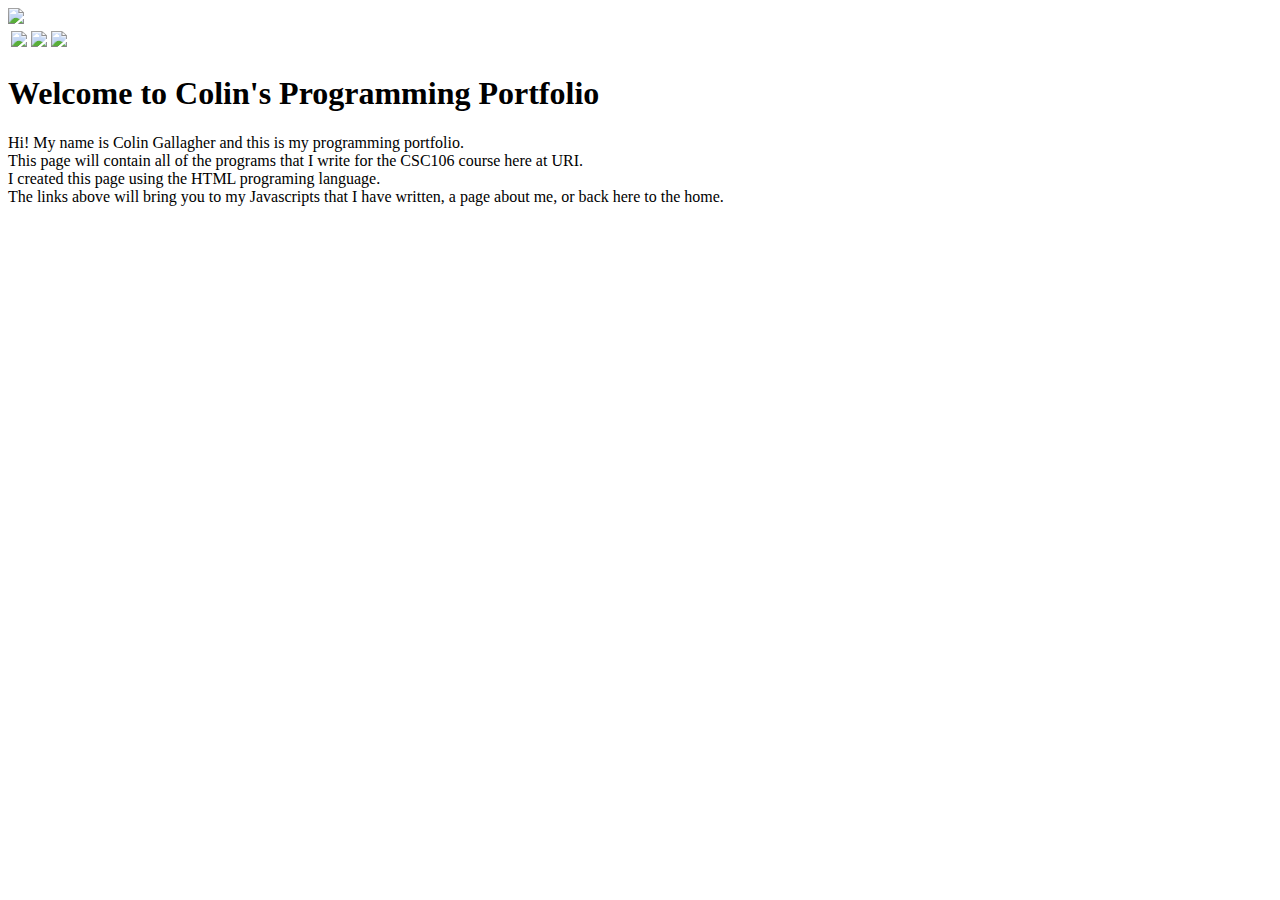
==== index.html @ 163897d5 "Update index.html" ====
<!DOCTYPE html>
<html>
  <head>
      <meta charset="utf-8">
      <title>Colin's Programming Portfolio</title>
   </head>
   <body>
   <img src="https://lh5.googleusercontent.com/kvYdcY_4saRbPWDoJm6zkeaubUDXz8He-rG1vrvkA2iGgdceXdqcTT4BiInUPFDiE0RtnuSK-bsFUby4d8fCtN3Yeg3WtREjABxN453J6Ndbh63403z_9zGjJdDonxNi-IDUJaLz">
     <table>
       <thead>
         <tr>
           <th><a href="https://itscolin12.github.io"><img src="https://lh4.googleusercontent.com/AIX3RK-V74v_vWkXtCCz7hxeX_J50d889FAaKmnNvX-Dh7tWfUF_IBlWVH86HKk3jLxBbkSZvXzha0SXZb3jT-rNuuEqI7LqPnObMvjG203dPwU1wXkR-O7HNiNrfApPUSyK00IW"></th>
           <th><a href="https://itscolin12.github.io/javascripts.html"><img src="https://lh6.googleusercontent.com/7Xwmfzam_3J61f1wg89M6kVCvFzu9p2VaJO80zSv8w9FRC-XnEz1yl9aICIyZYn8rHQWQpEC6BVWrP8NZ_OvkKx80taE0tW7ojldN-aVh10Y7inlZSQZqbFLvjMqRgXNYcbjXC_-"></th>
           <th><a href="https://itscolin12.github.io/aboutme.html"><img src="https://lh4.googleusercontent.com/8-QkAj9ruE2UUag2Q_nOPLvgkISTGvKJj1Qrm_wnizn2-vud13S51UEtD2nkyGflfeEy9a8CcCSpJNcSOXCnLXMqSeDB2ZbmuNWGrCqk4XZyamixWD_N74DKdM9IICoVf1EePqdT">
         </tr>
             </thead>
     </table>
       <h1> Welcome to Colin's Programming Portfolio</h1>
     <p> Hi! My name is Colin Gallagher and this is my programming portfolio.<br> This page will contain all of the programs that I write for the CSC106 course here at URI.<br>I created this page using the HTML programing language.<br> The links above will bring you to my Javascripts that I have written, a page about me, or back here to the home.</p>
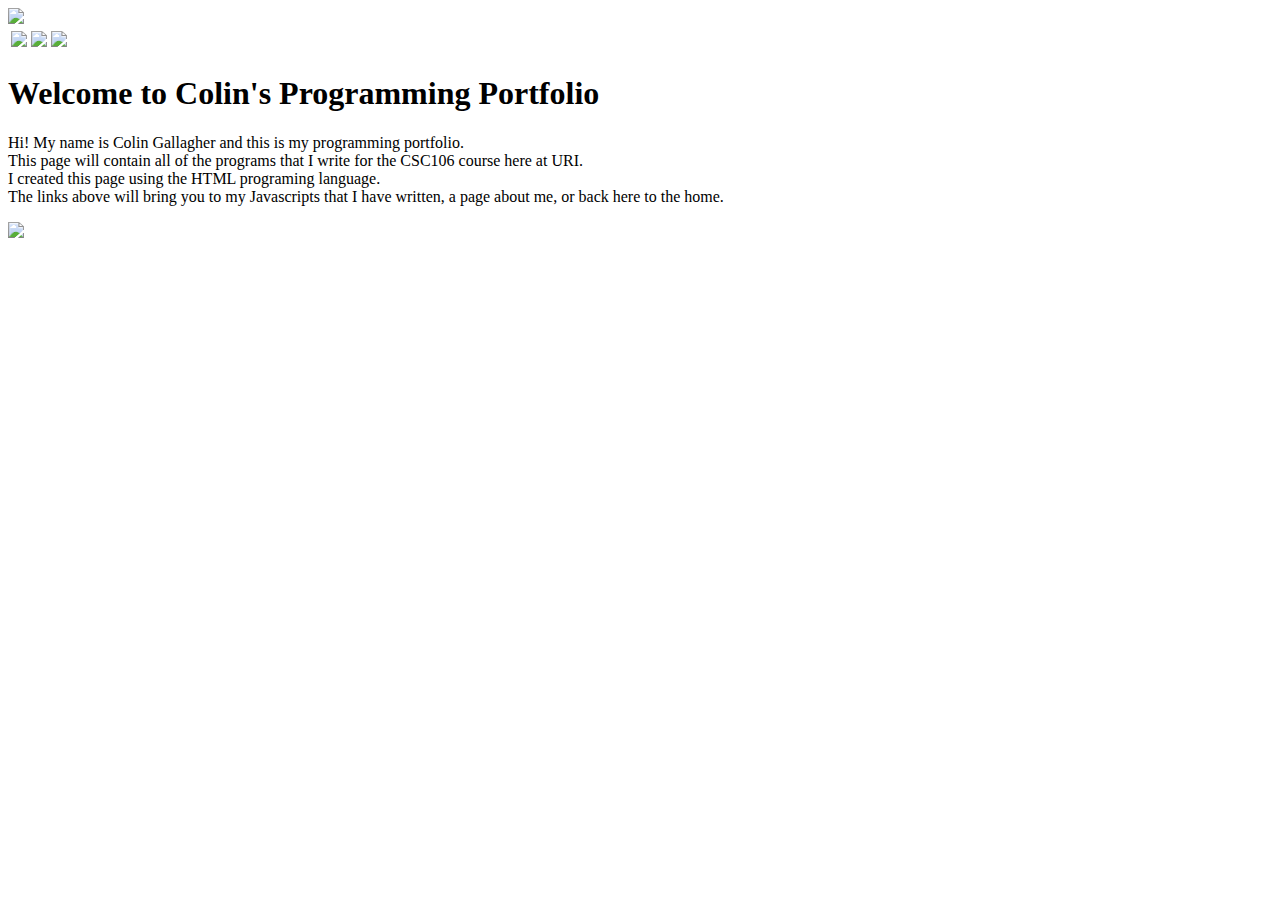
==== commit 9484ee56: "Update index.html" ====
--- a/index.html
+++ b/index.html
@@ -17,3 +17,4 @@
      </table>
        <h1> Welcome to Colin's Programming Portfolio</h1>
      <p> Hi! My name is Colin Gallagher and this is my programming portfolio.<br> This page will contain all of the programs that I write for the CSC106 course here at URI.<br>I created this page using the HTML programing language.<br> The links above will bring you to my Javascripts that I have written, a page about me, or back here to the home.</p>
+<img src="https://upload.wikimedia.org/wikipedia/en/thumb/e/e0/University_of_Rhode_Island_seal.svg/1200px-University_of_Rhode_Island_seal.svg.png">
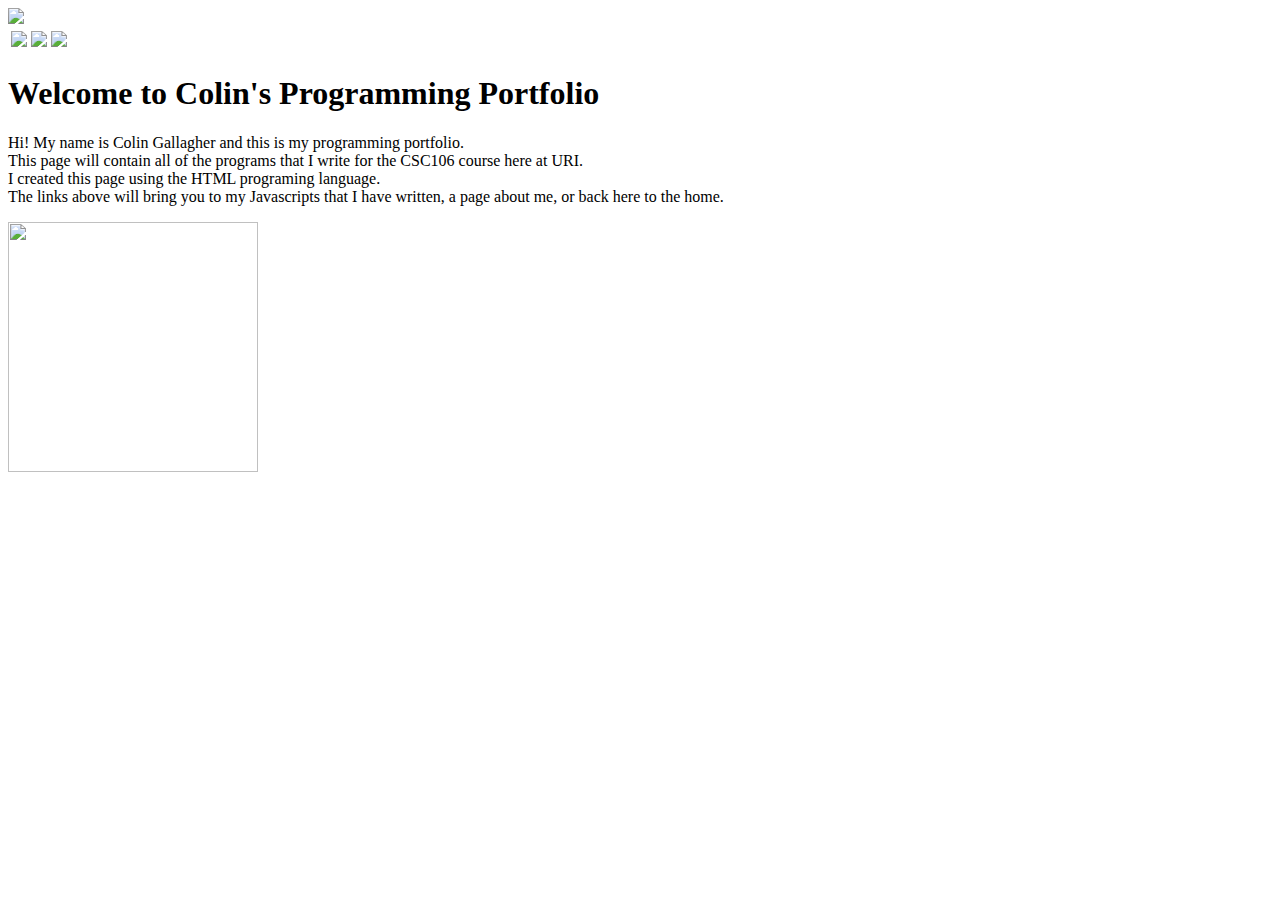
==== commit b04238da: "Update index.html" ====
--- a/index.html
+++ b/index.html
@@ -17,4 +17,4 @@
      </table>
        <h1> Welcome to Colin's Programming Portfolio</h1>
      <p> Hi! My name is Colin Gallagher and this is my programming portfolio.<br> This page will contain all of the programs that I write for the CSC106 course here at URI.<br>I created this page using the HTML programing language.<br> The links above will bring you to my Javascripts that I have written, a page about me, or back here to the home.</p>
-<img src="https://upload.wikimedia.org/wikipedia/en/thumb/e/e0/University_of_Rhode_Island_seal.svg/1200px-University_of_Rhode_Island_seal.svg.png">
+<img src="https://upload.wikimedia.org/wikipedia/en/thumb/e/e0/University_of_Rhode_Island_seal.svg/1200px-University_of_Rhode_Island_seal.svg.png" width="250" height="250">
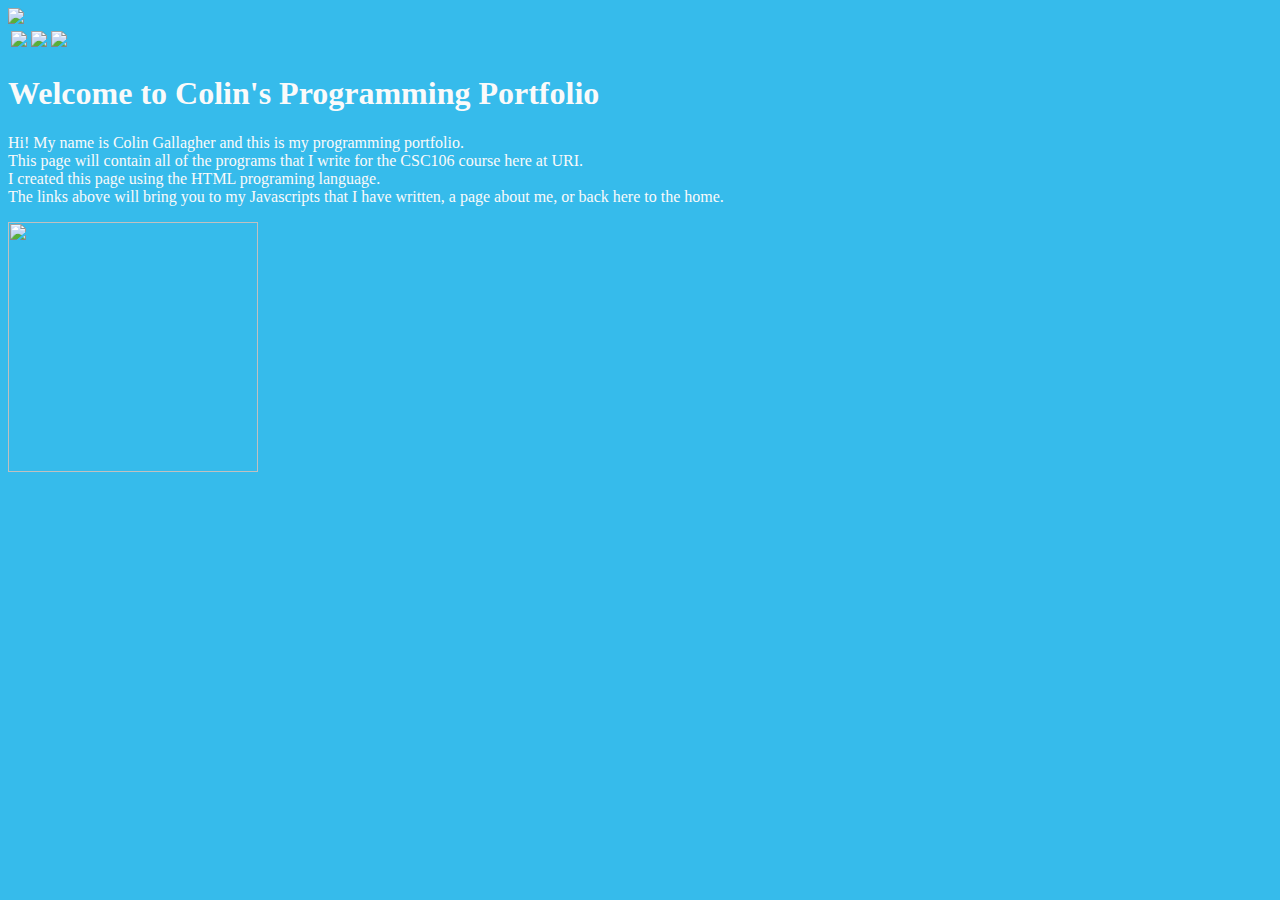
==== commit a5da4742: "Update index.html" ====
--- a/index.html
+++ b/index.html
@@ -3,6 +3,7 @@
   <head>
       <meta charset="utf-8">
       <title>Colin's Programming Portfolio</title>
+    <link rel="stylesheet" href="style1.css">
    </head>
    <body>
    <img src="https://lh5.googleusercontent.com/kvYdcY_4saRbPWDoJm6zkeaubUDXz8He-rG1vrvkA2iGgdceXdqcTT4BiInUPFDiE0RtnuSK-bsFUby4d8fCtN3Yeg3WtREjABxN453J6Ndbh63403z_9zGjJdDonxNi-IDUJaLz">
--- a/style1.css
+++ b/style1.css
@@ -0,0 +1,12 @@
+
+        h1 {
+            color: rgb(250, 250, 250);
+        }  
+        
+        body {
+            background-color: rgb(54, 187, 235);
+        }
+        
+        p  {
+                color:rgb(250, 250, 250);
+}
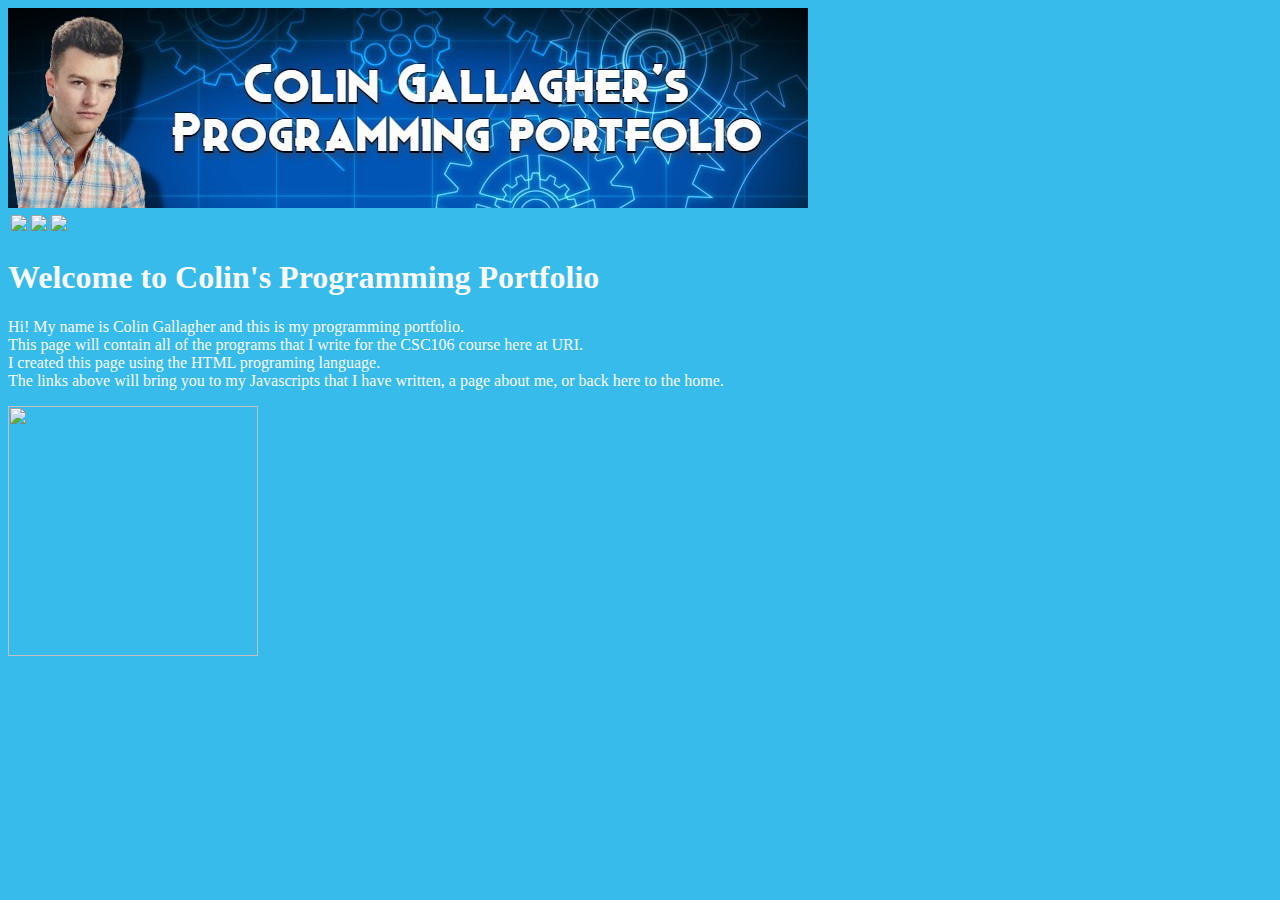
==== commit 576ea726: "Update index.html" ====
--- a/index.html
+++ b/index.html
@@ -6,7 +6,7 @@
     <link rel="stylesheet" href="style1.css">
    </head>
    <body>
-   <img src="https://lh5.googleusercontent.com/kvYdcY_4saRbPWDoJm6zkeaubUDXz8He-rG1vrvkA2iGgdceXdqcTT4BiInUPFDiE0RtnuSK-bsFUby4d8fCtN3Yeg3WtREjABxN453J6Ndbh63403z_9zGjJdDonxNi-IDUJaLz">
+   <img src="mybanner.jpg">
      <table>
        <thead>
          <tr>
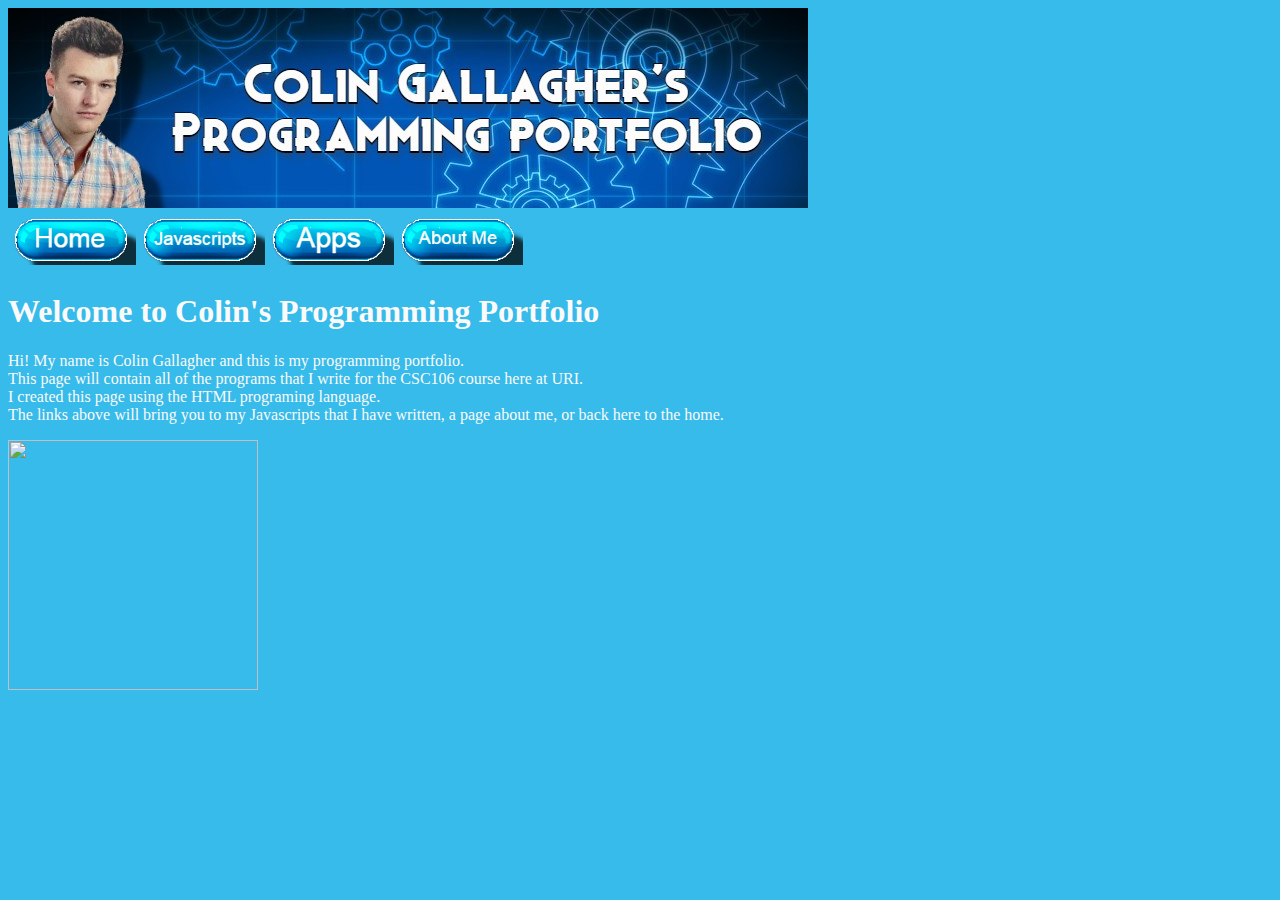
==== commit c831aa2a: "Update index.html" ====
--- a/index.html
+++ b/index.html
@@ -7,12 +7,13 @@
    </head>
    <body>
    <img src="mybanner.jpg">
-     <table>
+     <table id="nav-table">
        <thead>
          <tr>
-           <th><a href="https://itscolin12.github.io"><img src="https://lh4.googleusercontent.com/AIX3RK-V74v_vWkXtCCz7hxeX_J50d889FAaKmnNvX-Dh7tWfUF_IBlWVH86HKk3jLxBbkSZvXzha0SXZb3jT-rNuuEqI7LqPnObMvjG203dPwU1wXkR-O7HNiNrfApPUSyK00IW"></th>
-           <th><a href="https://itscolin12.github.io/javascripts.html"><img src="https://lh6.googleusercontent.com/7Xwmfzam_3J61f1wg89M6kVCvFzu9p2VaJO80zSv8w9FRC-XnEz1yl9aICIyZYn8rHQWQpEC6BVWrP8NZ_OvkKx80taE0tW7ojldN-aVh10Y7inlZSQZqbFLvjMqRgXNYcbjXC_-"></th>
-           <th><a href="https://itscolin12.github.io/aboutme.html"><img src="https://lh4.googleusercontent.com/8-QkAj9ruE2UUag2Q_nOPLvgkISTGvKJj1Qrm_wnizn2-vud13S51UEtD2nkyGflfeEy9a8CcCSpJNcSOXCnLXMqSeDB2ZbmuNWGrCqk4XZyamixWD_N74DKdM9IICoVf1EePqdT">
+           <th><a href="https://itscolin12.github.io"><img src="home (1).png"></th>
+           <th><a href="https://itscolin12.github.io/javascripts.html"><img src="Javascripts.png.png"></th>
+           <th><a href="https://itscolin12.github.io/apps.html"><img src="apps.png.png"></th>
+           <th><a href="https://itscolin12.github.io/aboutme.html"><img src="AboutMe (1).png">
          </tr>
              </thead>
      </table>
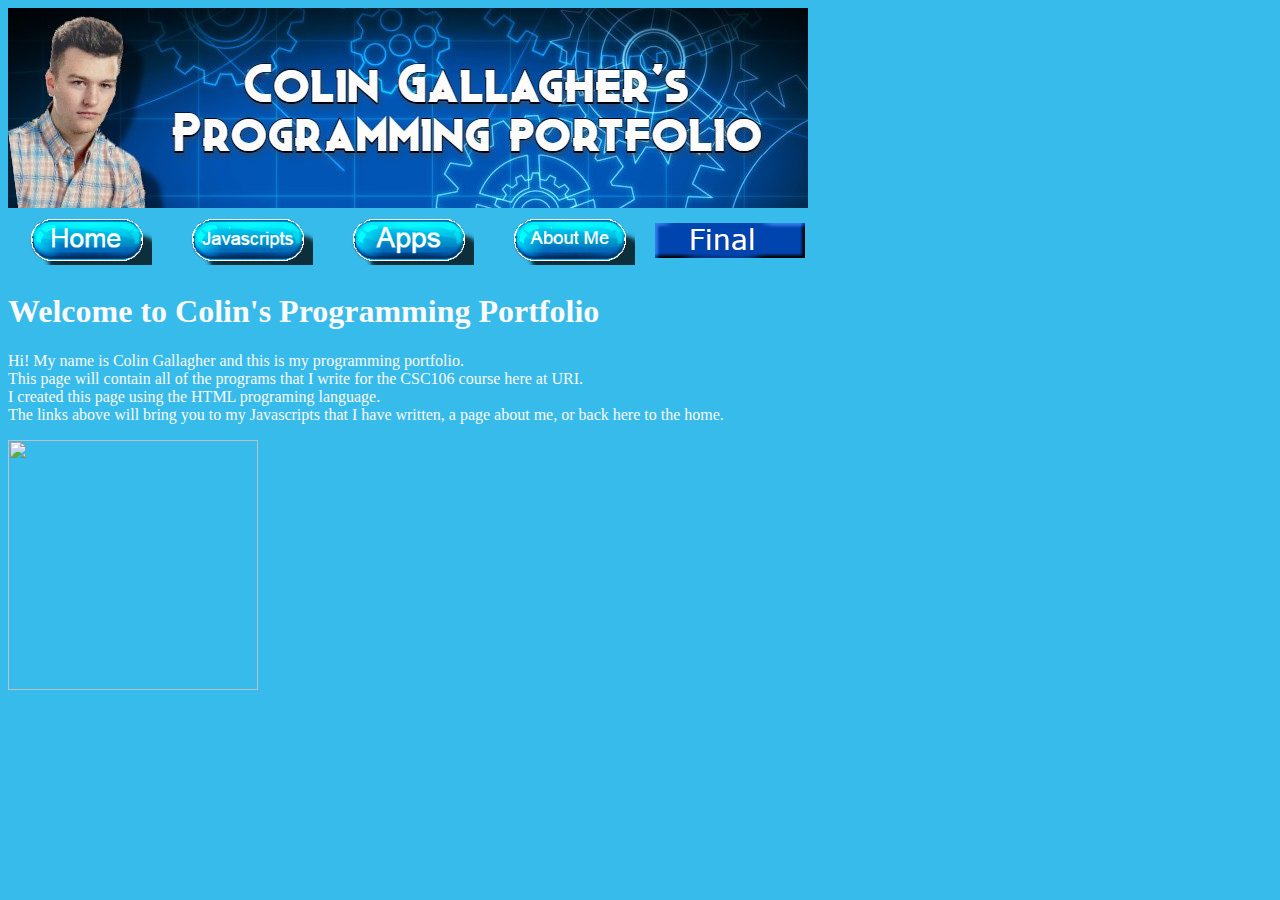
==== commit b52c2d04: "Update index.html" ====
--- a/index.html
+++ b/index.html
@@ -10,10 +10,11 @@
      <table id="nav-table">
        <thead>
          <tr>
-           <th><a href="https://itscolin12.github.io"><img src="home (1).png"></th>
-           <th><a href="https://itscolin12.github.io/javascripts.html"><img src="Javascripts.png.png"></th>
-           <th><a href="https://itscolin12.github.io/apps.html"><img src="apps.png.png"></th>
-           <th><a href="https://itscolin12.github.io/aboutme.html"><img src="AboutMe (1).png">
+           <th id="nav-td"><a href="https://itscolin12.github.io"><img src="home (1).png"></th>
+           <th id="nav-td"><a href="https://itscolin12.github.io/javascripts.html"><img src="Javascripts.png.png"></th>
+           <th id="nav-td"><a href="https://itscolin12.github.io/apps.html"><img src="apps.png.png"></th>
+           <th id="nav-td"><a href="https://itscolin12.github.io/aboutme.html"><img src="AboutMe (1).png"></th>
+             <th><a href="https://itscolin12.github.io/final.html"><img src="final.png"></th>
          </tr>
              </thead>
      </table>
--- a/style1.css
+++ b/style1.css
@@ -10,3 +10,6 @@
         p  {
                 color:rgb(250, 250, 250);
 }
+
+#nav-table {width: 800px;}
+#nav-td {width: 200px; text-align:center;}
